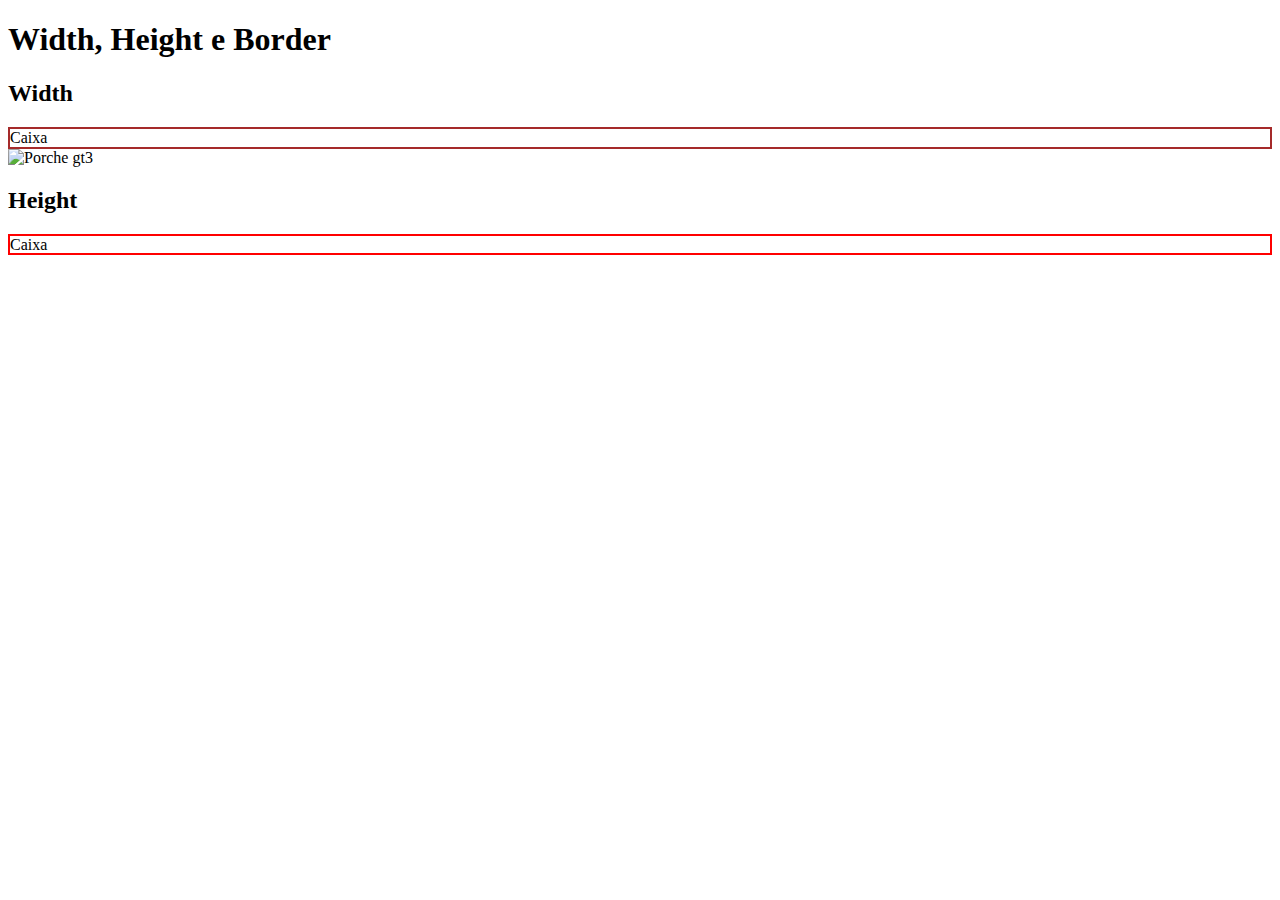
==== 4_BOX_MODEL/1_width_height_border/index.html @ 9b24c214 "descreva aqui tudo o que foi feito" ====
<!DOCTYPE html>
<html lang="en">
<head>
    <meta charset="UTF-8">
    <meta http-equiv="X-UA-Compatible" content="IE=edge">
    <meta name="viewport" content="width=device-width, initial-scale=1.0">
    <link rel="stylesheet" href="style.css">
    <title>Whitdh, height e border</title>
</head>
<body>
    <h1>Width, Height e Border</h1>

    <h2>Width</h2>
    <div class="caixa_widht">Caixa</div>
    <img class="img_width"src="https://files.porsche.com/filestore/image/multimedia/none/exclusive-911turbos-exterior-01-area-2/normal/289a676d-7e4f-11ea-80c9-005056bbdc38;s6/porsche-normal.jpg" alt="Porche gt3">
    <h2>Height</h2>
    <div class="caixa_height">Caixa</div>
    
     

</body>
</html>
---- 4_BOX_MODEL/1_width_height_border/style.css ----
.caixa_widht{

    border: 2px solid brown;
    width: 200;

}
.img_wihdth{
    width: 600px;
}
.caixa_height{
    border: 2px solid red;
    height: 17px;
    
}
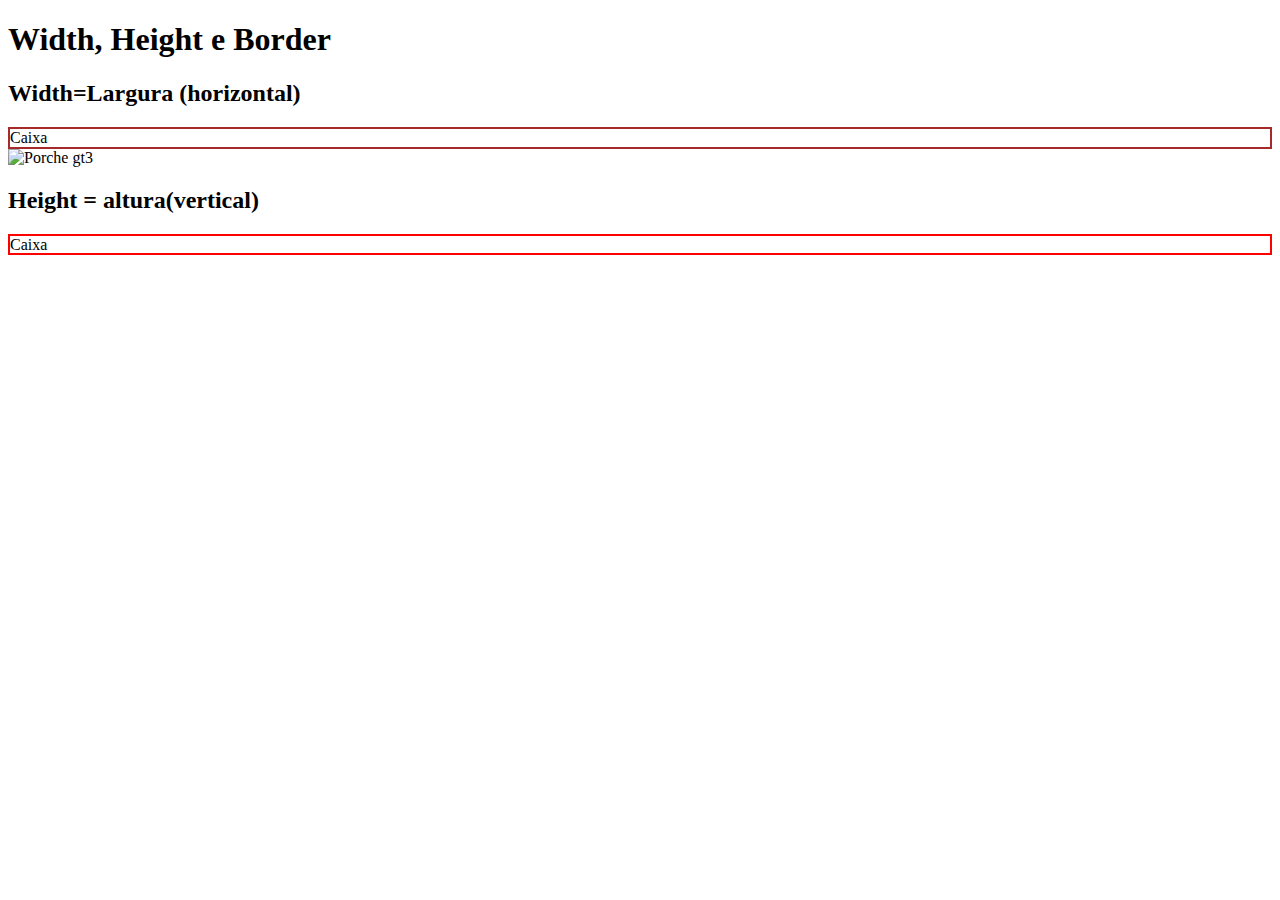
==== commit 1c56b3ab: "trabalho" ====
--- a/4_BOX_MODEL/1_width_height_border/index.html
+++ b/4_BOX_MODEL/1_width_height_border/index.html
@@ -5,18 +5,18 @@
     <meta http-equiv="X-UA-Compatible" content="IE=edge">
     <meta name="viewport" content="width=device-width, initial-scale=1.0">
     <link rel="stylesheet" href="style.css">
-    <title>Whitdh, height e border</title>
+    <title>Width, height e border</title>
 </head>
 <body>
     <h1>Width, Height e Border</h1>
 
-    <h2>Width</h2>
+    <h2>Width=Largura (horizontal)</h2>
     <div class="caixa_widht">Caixa</div>
     <img class="img_width"src="https://files.porsche.com/filestore/image/multimedia/none/exclusive-911turbos-exterior-01-area-2/normal/289a676d-7e4f-11ea-80c9-005056bbdc38;s6/porsche-normal.jpg" alt="Porche gt3">
-    <h2>Height</h2>
+    <h2>Height = altura(vertical)</h2>
     <div class="caixa_height">Caixa</div>
-    
+
      
 
 </body>
-</html>+</html> --- a/4_BOX_MODEL/1_width_height_border/style.css
+++ b/4_BOX_MODEL/1_width_height_border/style.css
@@ -1,5 +1,10 @@
 .caixa_widht{
+    /* espessura, tipo e cor > width, style, color; */
+    /* border-width :2px; */
+    /* border-style: solid; */
+    /* border-color: red; */
 
+    /* shorthand => varios valores na mesma propriedade */
     border: 2px solid brown;
     width: 200;
 
